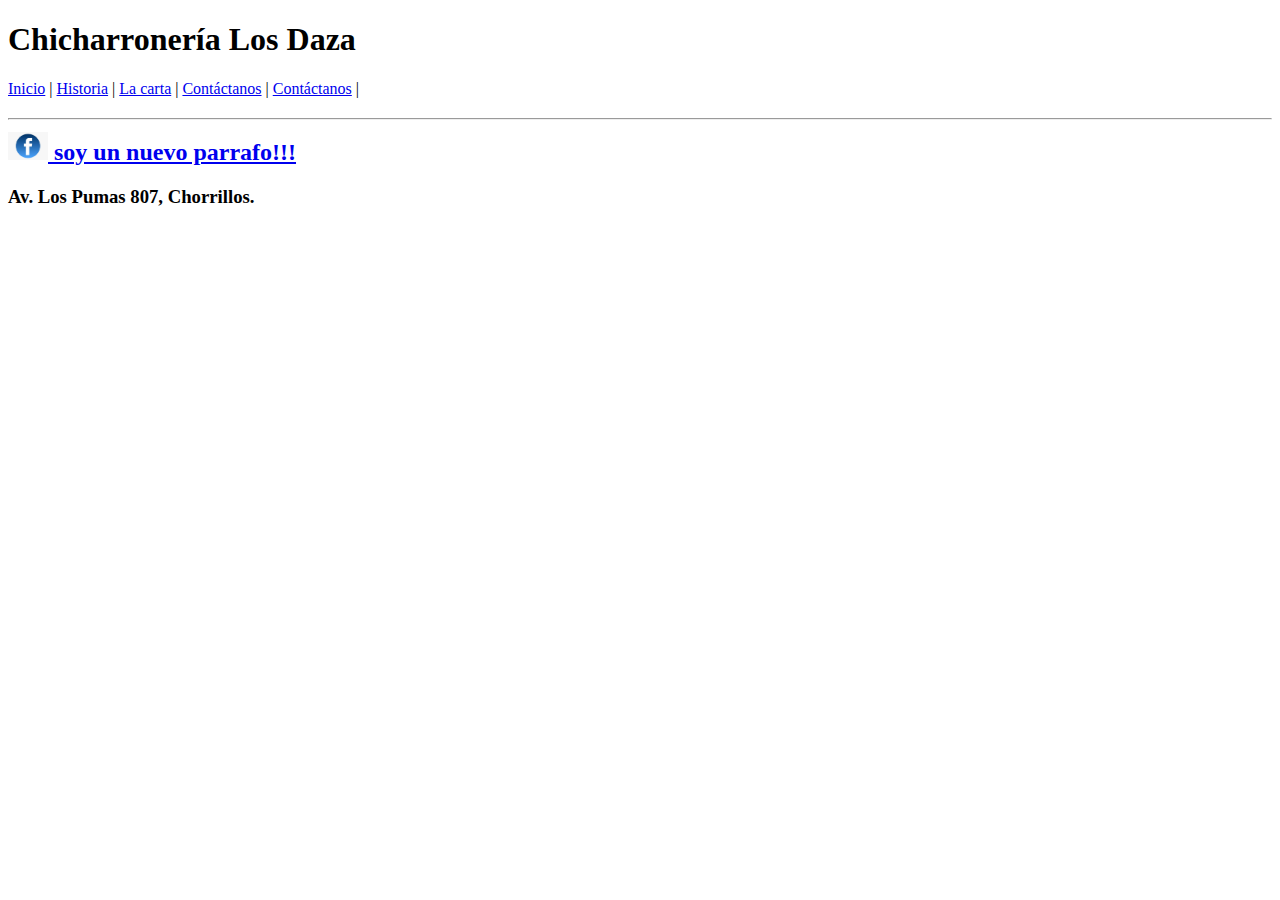
==== index.html @ f4fe2f16 "parrafo agregado" ====
<!DOCTYPE html>
<html lang="en">
<head>
  <meta charset="UTF-8" />
  <meta http-equiv="X-UA-Compatible" content="IE=edge" />
  <meta name="viewport" content="width=device-width, initial-scale=1.0" />
  <title>Los Daza</title>
  <link href="https://cdn.jsdelivr.net/npm/bootstrap@5.1.3/dist/css/bootstrap.min.css" rel="stylesheet" integrity="sha384-1BmE4kWBq78iYhFldvKuhfTAU6auU8tT94WrHftjDbrCEXSU1oBoqyl2QvZ6jIW3" crossorigin="anonymous">

  <link rel="stylesheet" href="css/estilos.css" />
  <!-- los enlaces de script tienen que estar acá! -->
</head>

<body>
  <header>
    <h1>Chicharronería Los Daza</h1>
    <nav>
      
      <a href="index.html">Inicio</a> |
      <a href="historia.html">Historia</a> |
      <a href="carta.html">La carta</a> |
      <a href="contacto.html">Contáctanos</a> |
      <a href="contacto.html">Contáctanos</a> |
    </nav>
  </header>

  <footer>
    <h2>
      <a href="https://www.facebook.com/Chicharrones.Loz.Daza" target="_blank">
        <hr/>
        <img src="imagenes/facebook.png" width="40px"/>
        <span> soy un nuevo parrafo!!!</span>
      </a>
    </h2>
    <h3>Av. Los Pumas 807, Chorrillos.</h3>
  </footer>

  <!-- Option 2: Separate Popper and Bootstrap JS -->

  <script src="https://cdn.jsdelivr.net/npm/@popperjs/core@2.10.2/dist/umd/popper.min.js" integrity="sha384-7+zCNj/IqJ95wo16oMtfsKbZ9ccEh31eOz1HGyDuCQ6wgnyJNSYdrPa03rtR1zdB" crossorigin="anonymous"></script>
  <script src="https://cdn.jsdelivr.net/npm/bootstrap@5.1.3/dist/js/bootstrap.min.js" integrity="sha384-QJHtvGhmr9XOIpI6YVutG+2QOK9T+ZnN4kzFN1RtK3zEFEIsxhlmWl5/YESvpZ13" crossorigin="anonymous"></script>

</body>

</html>
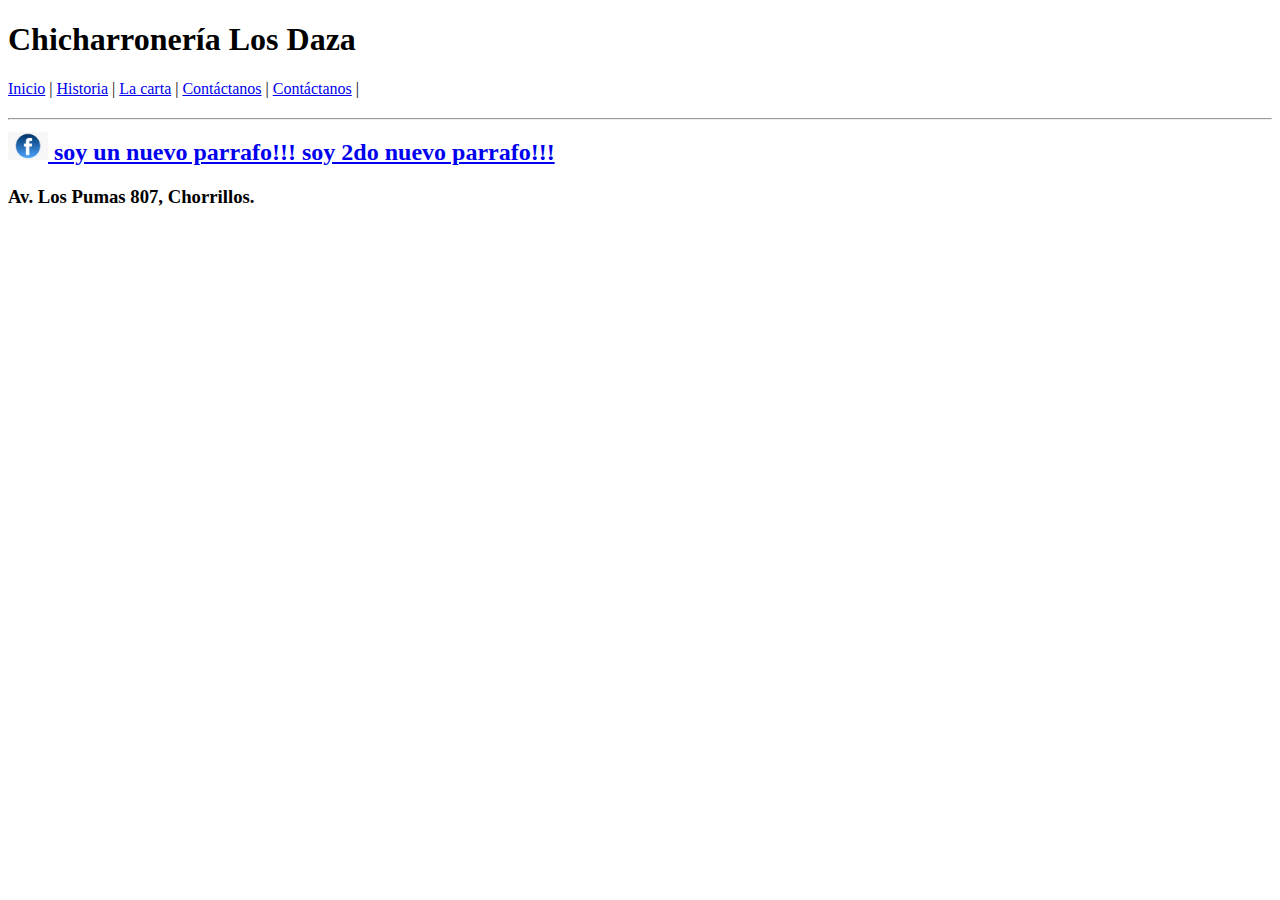
==== commit 653479eb: "1. index - parrafo editado" ====
--- a/index.html
+++ b/index.html
@@ -30,6 +30,7 @@
         <hr/>
         <img src="imagenes/facebook.png" width="40px"/>
         <span> soy un nuevo parrafo!!!</span>
+        <span> soy 2do nuevo parrafo!!!</span>
       </a>
     </h2>
     <h3>Av. Los Pumas 807, Chorrillos.</h3>
@@ -42,4 +43,4 @@
 
 </body>
 
-</html>+</html>
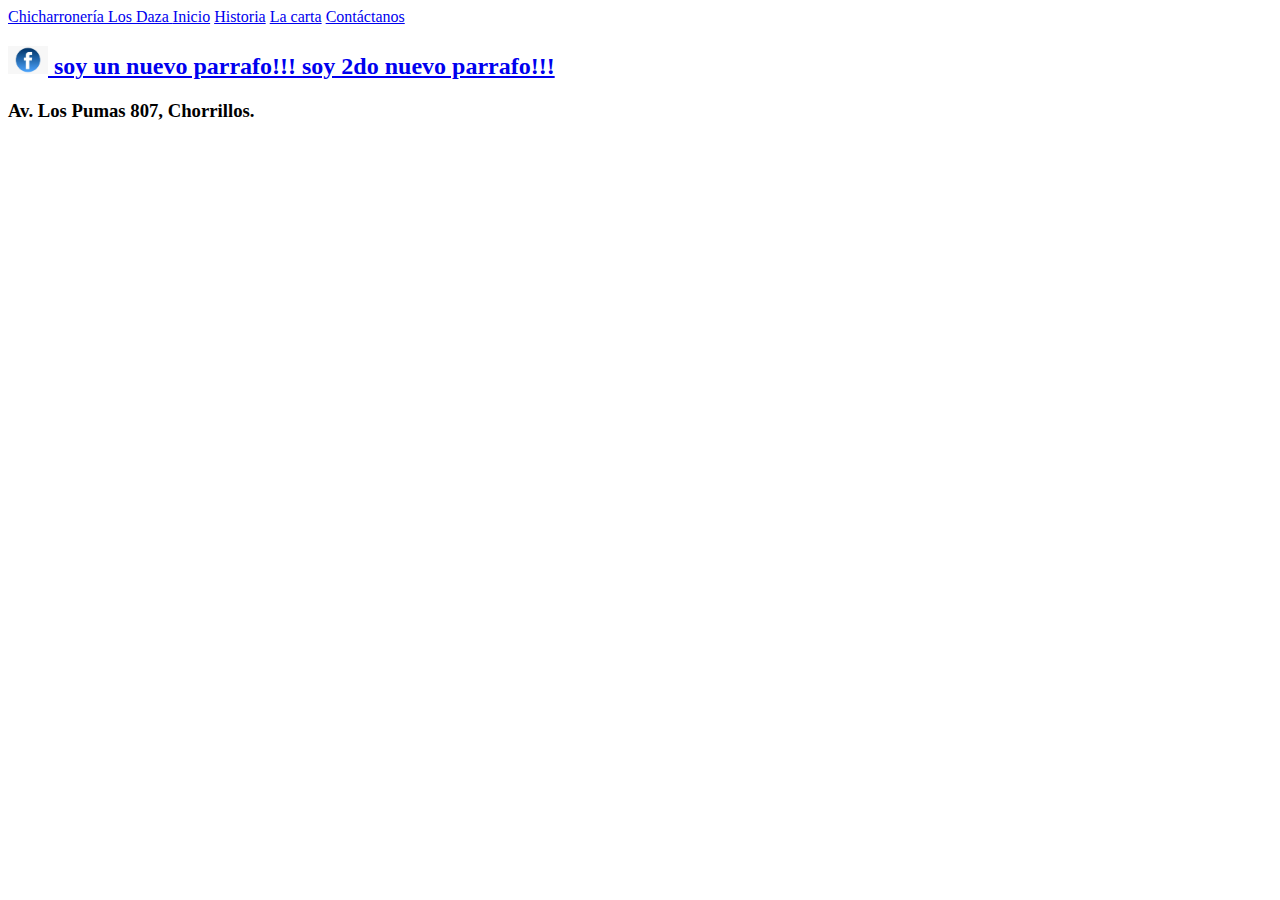
==== commit 15539ac2: "actualizacion nav" ====
--- a/index.html
+++ b/index.html
@@ -12,22 +12,18 @@
 </head>
 
 <body>
-  <header>
-    <h1>Chicharronería Los Daza</h1>
-    <nav>
-      
-      <a href="index.html">Inicio</a> |
-      <a href="historia.html">Historia</a> |
-      <a href="carta.html">La carta</a> |
-      <a href="contacto.html">Contáctanos</a> |
-      <a href="contacto.html">Contáctanos</a> |
-    </nav>
-  </header>
+  <nav>
+    <a href="index.html" id="titulo">Chicharronería Los Daza</span>
+    <a href="index.html">Inicio</a>
+    <a href="historia.html">Historia</a>
+    <a href="carta.html">La carta</a>
+    <a href="contacto.html">Contáctanos</a>
+  </nav>
 
+  
   <footer>
     <h2>
       <a href="https://www.facebook.com/Chicharrones.Loz.Daza" target="_blank">
-        <hr/>
         <img src="imagenes/facebook.png" width="40px"/>
         <span> soy un nuevo parrafo!!!</span>
         <span> soy 2do nuevo parrafo!!!</span>
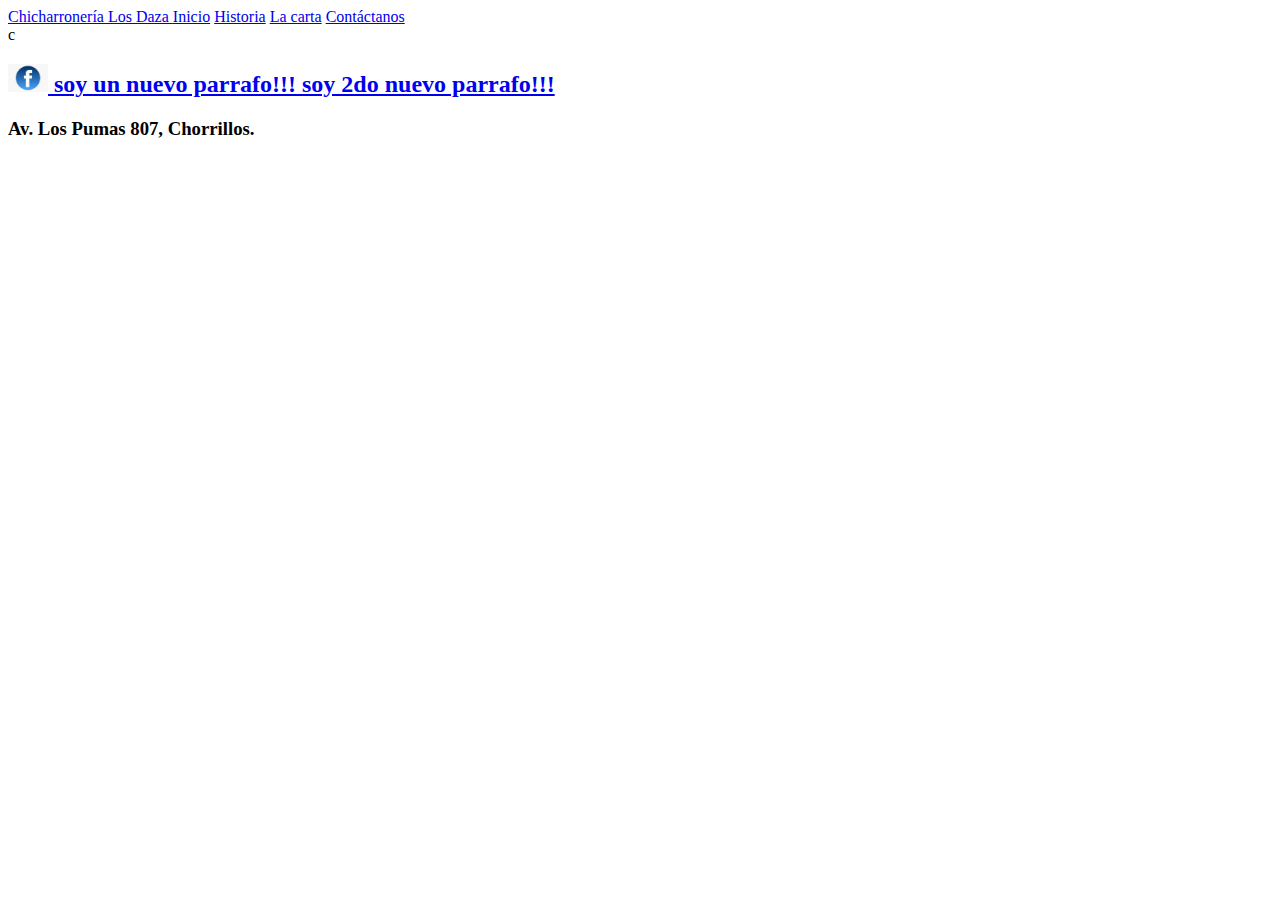
==== commit 1731d143: "agregué clase navbar" ====
--- a/index.html
+++ b/index.html
@@ -12,7 +12,7 @@
 </head>
 
 <body>
-  <nav>
+  <nav class="navbar-brand">
     <a href="index.html" id="titulo">Chicharronería Los Daza</span>
     <a href="index.html">Inicio</a>
     <a href="historia.html">Historia</a>
@@ -20,7 +20,7 @@
     <a href="contacto.html">Contáctanos</a>
   </nav>
 
-  
+  c
   <footer>
     <h2>
       <a href="https://www.facebook.com/Chicharrones.Loz.Daza" target="_blank">
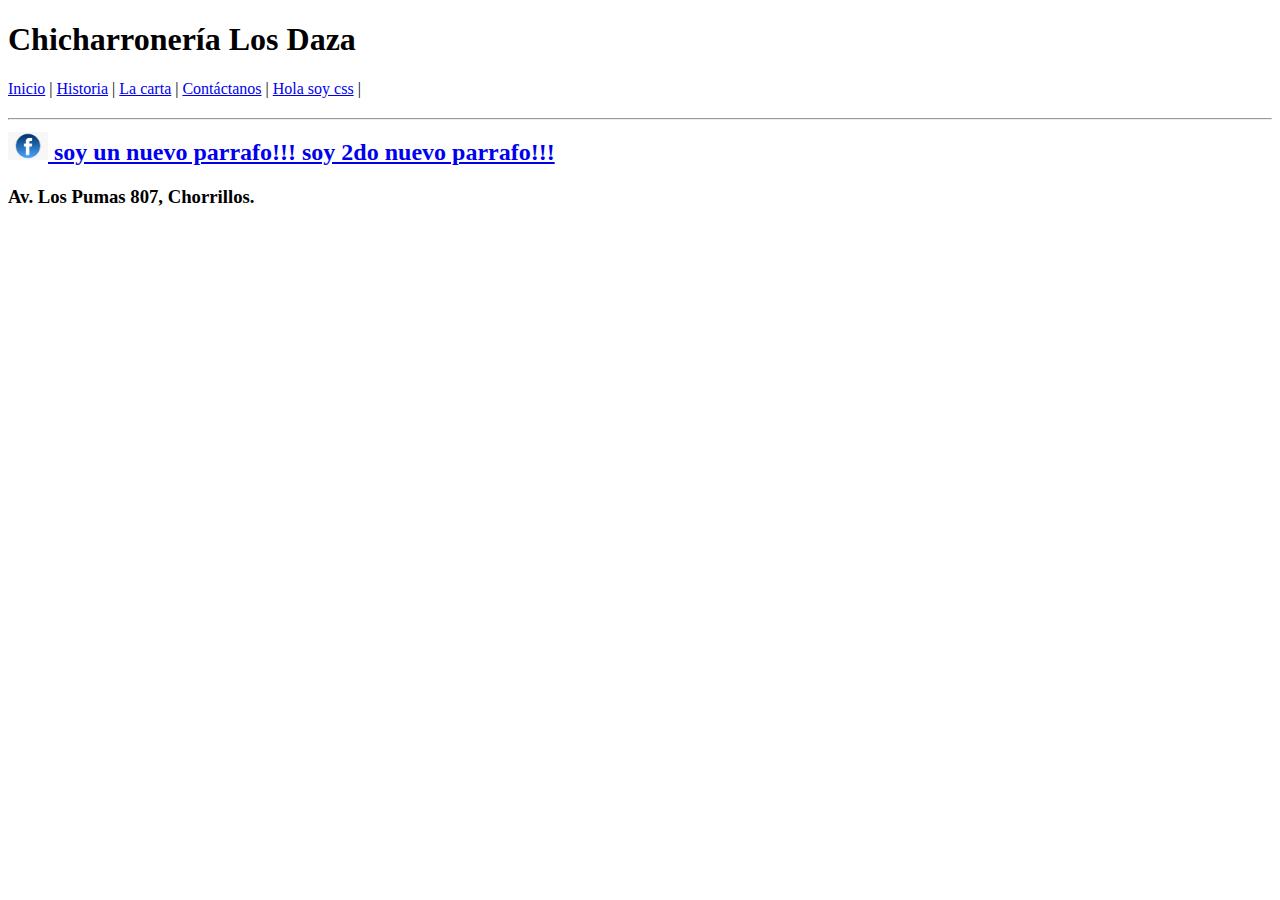
==== commit c461a3d1: "commit css" ====
--- a/index.html
+++ b/index.html
@@ -12,18 +12,22 @@
 </head>
 
 <body>
-  <nav class="navbar-brand">
-    <a href="index.html" id="titulo">Chicharronería Los Daza</span>
-    <a href="index.html">Inicio</a>
-    <a href="historia.html">Historia</a>
-    <a href="carta.html">La carta</a>
-    <a href="contacto.html">Contáctanos</a>
-  </nav>
+  <header>
+    <h1>Chicharronería Los Daza</h1>
+    <nav>
+      
+      <a href="index.html">Inicio</a> |
+      <a href="historia.html">Historia</a> |
+      <a href="carta.html">La carta</a> |
+      <a href="contacto.html">Contáctanos</a> |
+      <a href="contacto.html">Hola soy css</a> |
+    </nav>
+  </header>
 
-  c
   <footer>
     <h2>
       <a href="https://www.facebook.com/Chicharrones.Loz.Daza" target="_blank">
+        <hr/>
         <img src="imagenes/facebook.png" width="40px"/>
         <span> soy un nuevo parrafo!!!</span>
         <span> soy 2do nuevo parrafo!!!</span>
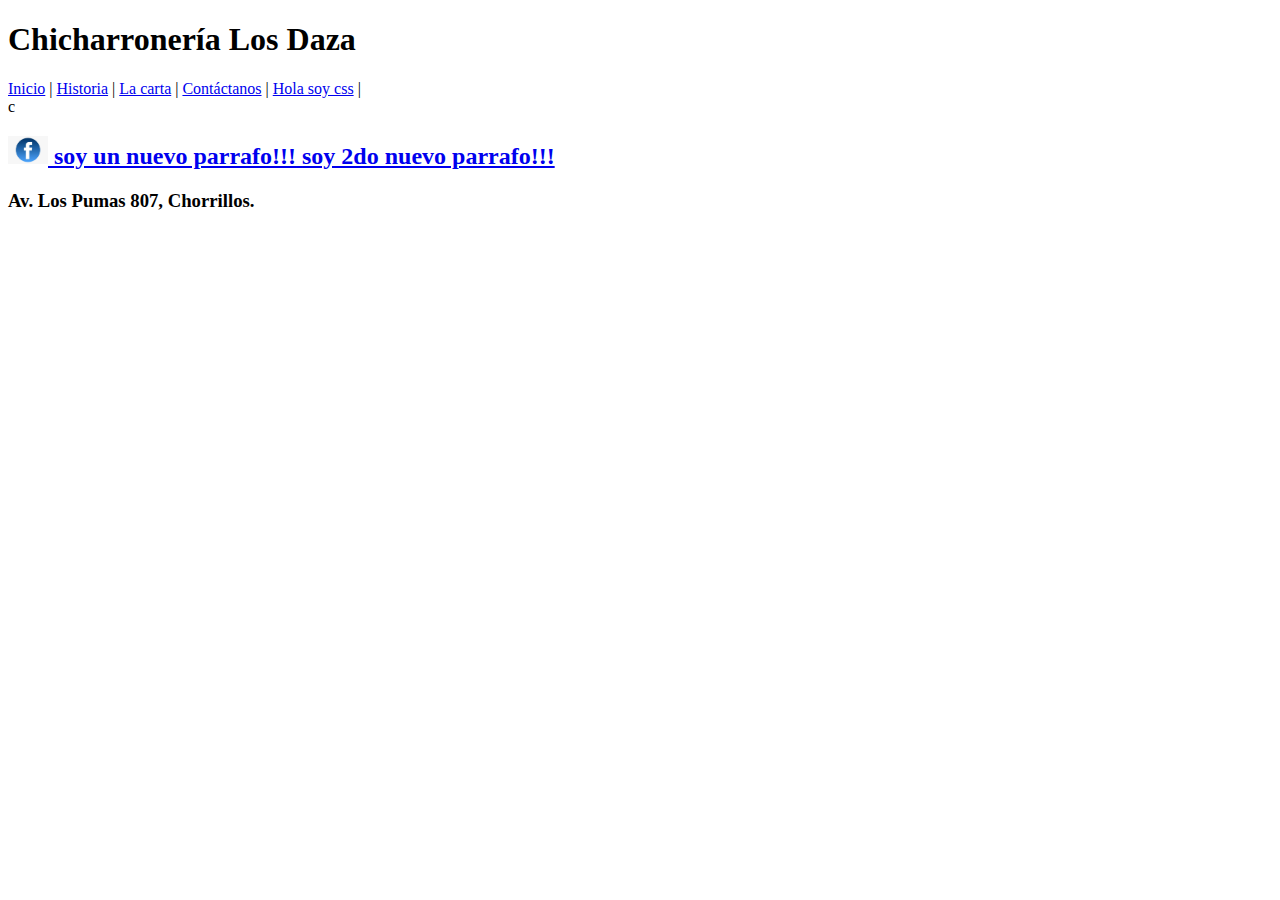
==== commit 9c8e2814: "commit de css" ====
--- a/index.html
+++ b/index.html
@@ -24,10 +24,10 @@
     </nav>
   </header>
 
+  c
   <footer>
     <h2>
       <a href="https://www.facebook.com/Chicharrones.Loz.Daza" target="_blank">
-        <hr/>
         <img src="imagenes/facebook.png" width="40px"/>
         <span> soy un nuevo parrafo!!!</span>
         <span> soy 2do nuevo parrafo!!!</span>
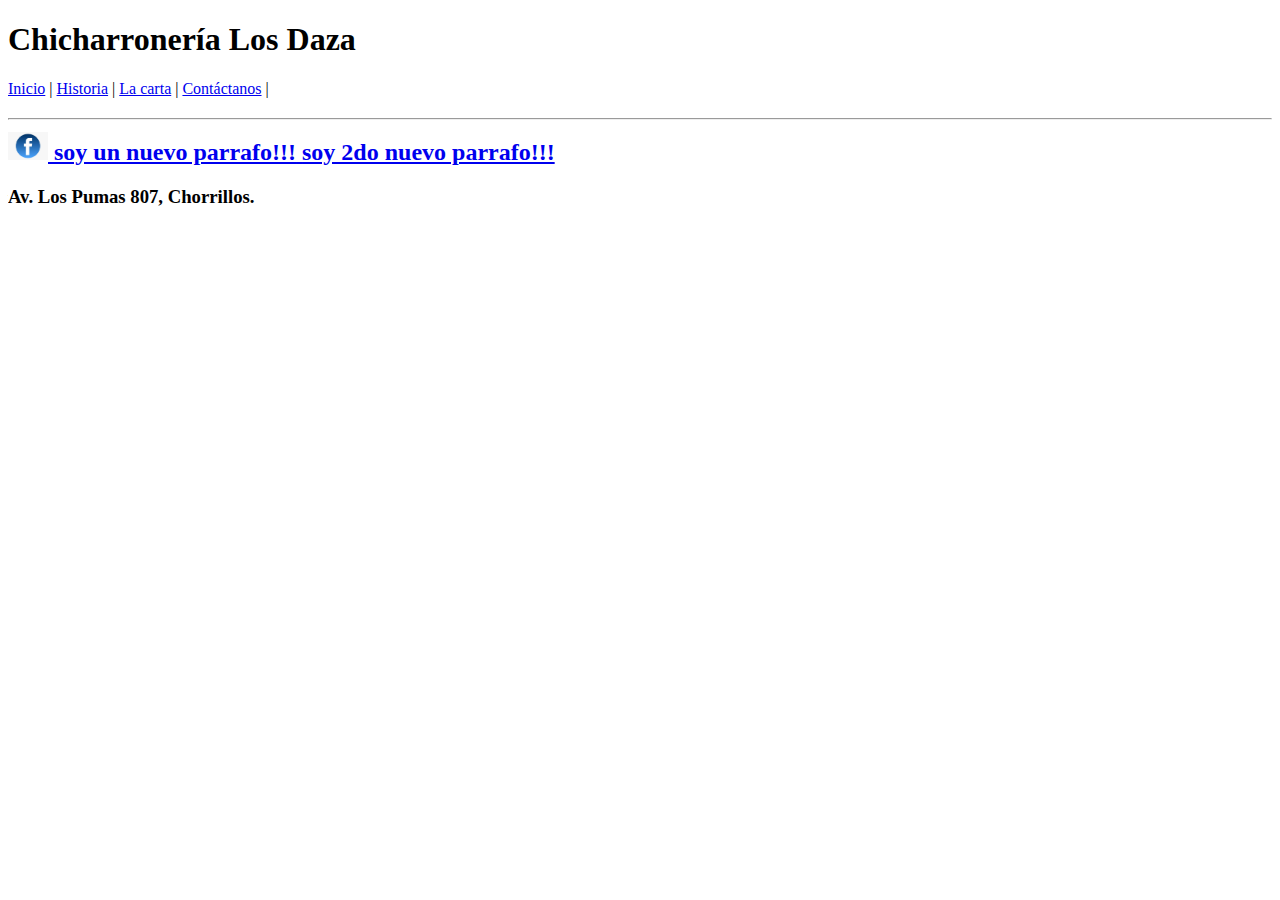
==== commit 72f30d1f: "borré 2do contactanos" ====
--- a/index.html
+++ b/index.html
@@ -20,14 +20,13 @@
       <a href="historia.html">Historia</a> |
       <a href="carta.html">La carta</a> |
       <a href="contacto.html">Contáctanos</a> |
-      <a href="contacto.html">Hola soy css</a> |
     </nav>
   </header>
 
-  c
   <footer>
     <h2>
       <a href="https://www.facebook.com/Chicharrones.Loz.Daza" target="_blank">
+        <hr/>
         <img src="imagenes/facebook.png" width="40px"/>
         <span> soy un nuevo parrafo!!!</span>
         <span> soy 2do nuevo parrafo!!!</span>
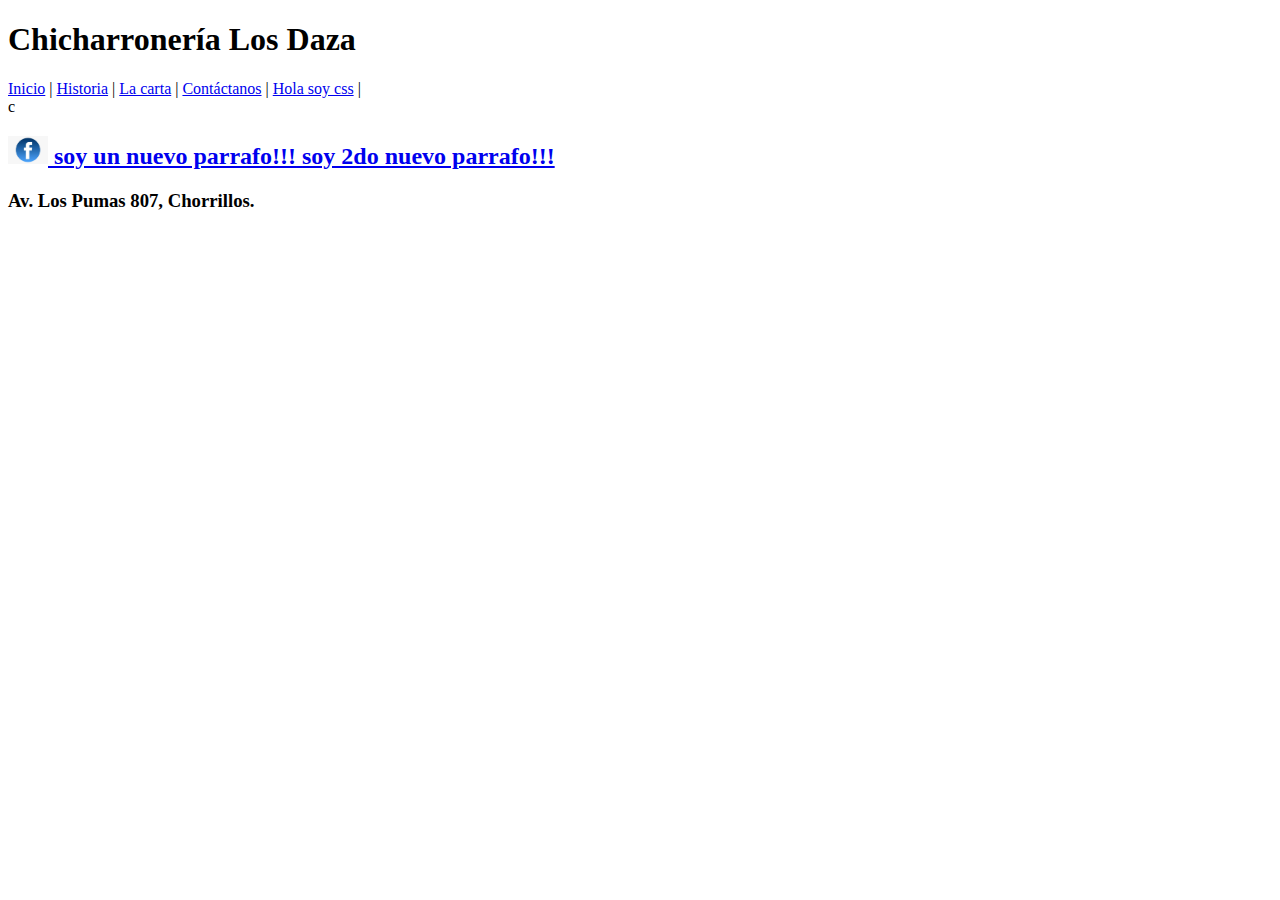
==== commit 8446d6d9: "Merge branch 'master' into img" ====
--- a/index.html
+++ b/index.html
@@ -20,13 +20,15 @@
       <a href="historia.html">Historia</a> |
       <a href="carta.html">La carta</a> |
       <a href="contacto.html">Contáctanos</a> |
+      <a href="contacto.html">Hola soy css</a> |
+
     </nav>
   </header>
 
+  c
   <footer>
     <h2>
       <a href="https://www.facebook.com/Chicharrones.Loz.Daza" target="_blank">
-        <hr/>
         <img src="imagenes/facebook.png" width="40px"/>
         <span> soy un nuevo parrafo!!!</span>
         <span> soy 2do nuevo parrafo!!!</span>
